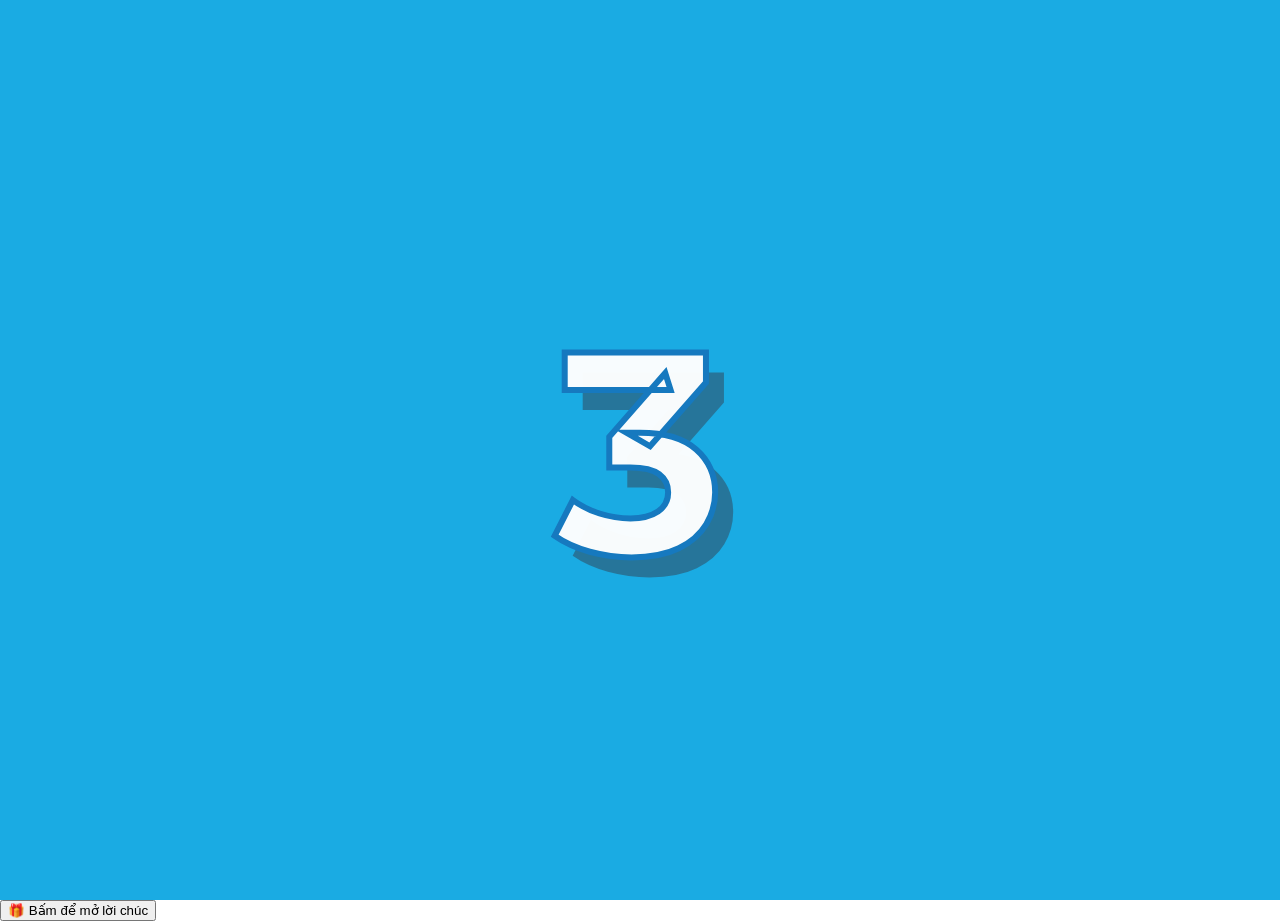
==== index.html @ 81a12abb "first commit" ====
<!DOCTYPE html>
<html lang="vi" dir="ltr">
  <head>
    <meta charset="utf-8">
    <link rel="stylesheet" href="./intro.css">
    <script src="./intro.js"></script>
    <title>Happy Birthday</title>
    <link rel="shortcut icon" type="image/png" href="./img/birthdayCake.png"/>
  </head>
  <body>
    <div class="content">
        <div id="container" class="container">
        <div class="counter">
          <span id="digit" class="digit">4</span>
        </div>
      </div>
    </div>
    <button onclick="window.location.href='./MyBirthday/MyBirthday.html'">
        🎁 Bấm để mở lời chúc
    </button>
      
  </body>
</html>
---- intro.css ----
@import url(https://fonts.googleapis.com/css?family=Montserrat:400,700);

body {
  cursor: none;
  margin: 0;
  padding: 0;
  height: 100vh;
  overflow: hidden;
  font-family: 'Montserrat', sans-serif;
}

.container {
  display: grid;
  place-items: center;
  background: #1aabe3;
  width: 100%;
  height: 100vh;
  overflow-y: hidden;
}

.container * {
  z-index: 1;
}

.counter {
  display: grid;
  place-items: center;
  width: 50%;
  height: 50%;
}

.digit {
  text-align: center;
  text-shadow: 18px 20px 0px rgba(49, 78, 99, 0.57);
  font-size: 18em;
  color: rgba(255, 255, 255, 0.97);
  -webkit-text-stroke-color: #1679bf;
  -webkit-text-stroke-width: thin;
  font-weight: bolder;
}
.go-button {
    display: inline-block;
    padding: 12px 20px;
    background-color: #ff69b4;
    color: white;
    border: none;
    border-radius: 8px;
    text-decoration: none;
    font-size: 18px;
    font-family: sans-serif;
    cursor: pointer;
    transition: background-color 0.3s ease;
  }
  
  .go-button:hover {
    background-color: #ff1493;
  }
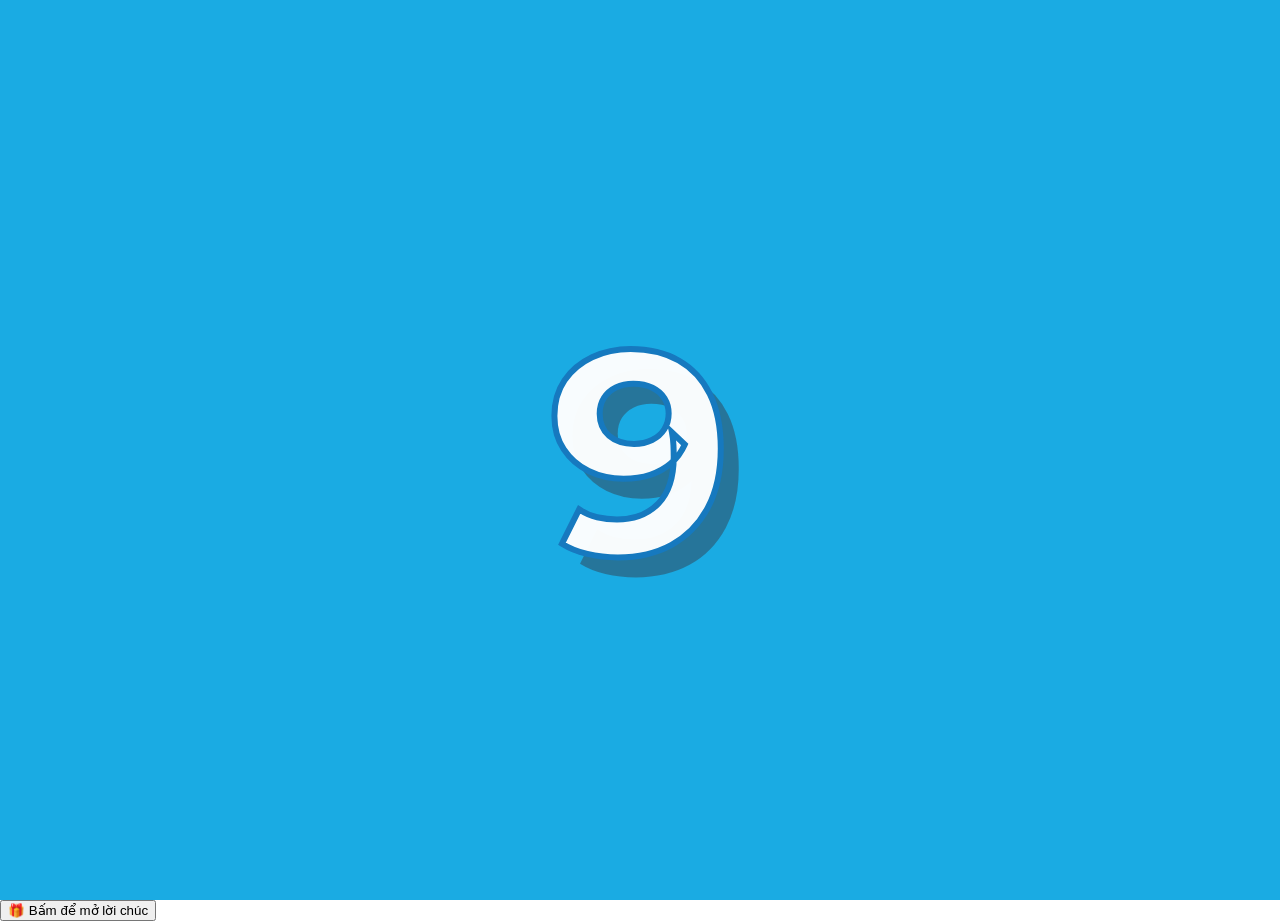
==== commit 59d98f24: "fix s" ====
--- a/index.html
+++ b/index.html
@@ -11,7 +11,7 @@
     <div class="content">
         <div id="container" class="container">
         <div class="counter">
-          <span id="digit" class="digit">4</span>
+          <span id="digit" class="digit">10</span>
         </div>
       </div>
     </div>
